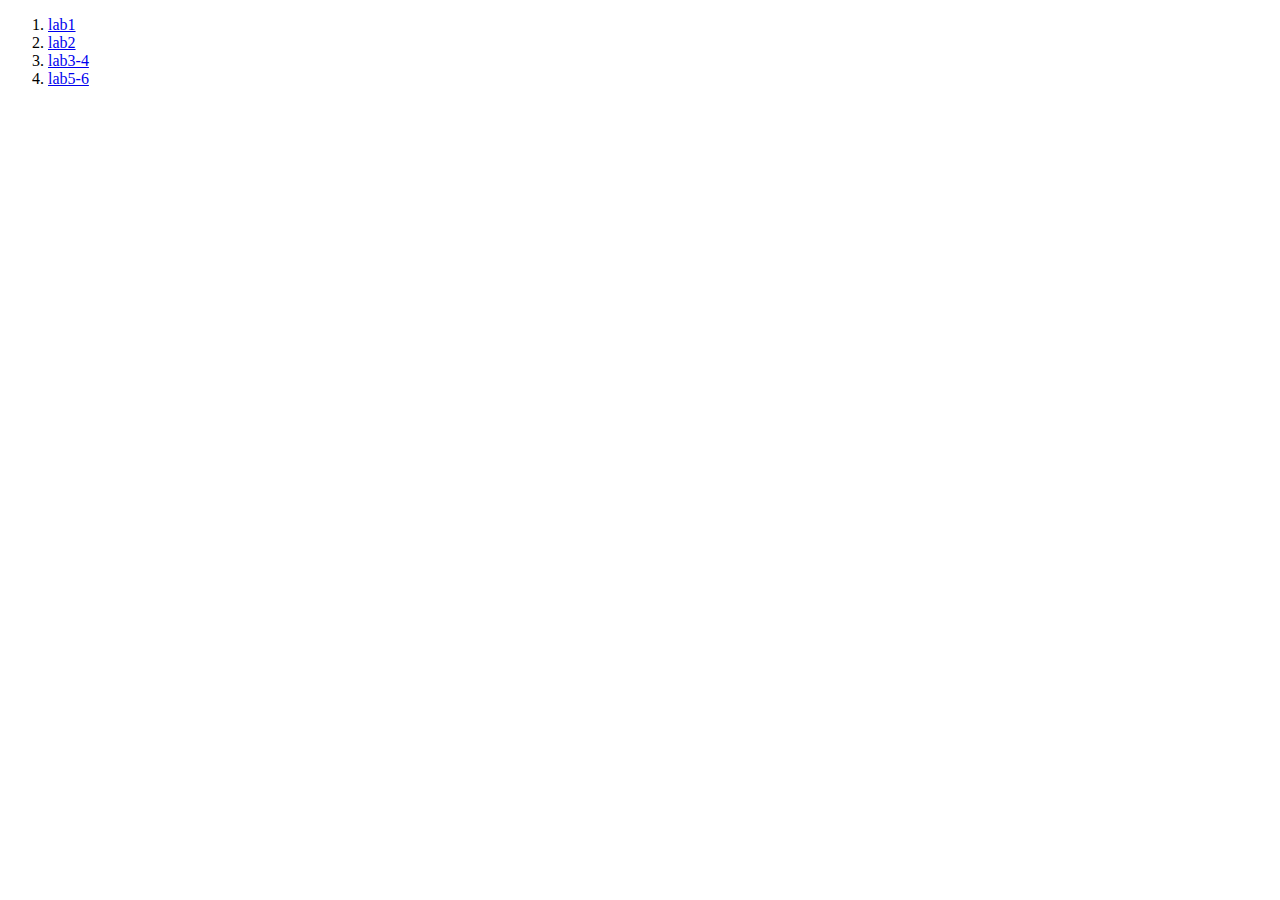
==== index.html.html @ 20ebe7e5 "kl" ====
<!DOCTYPE html>
<html lang="en">
  <head>
    <meta charset="UTF-8" />
    <meta name="viewport" content="width=device-width, user-scalable=no" />
    <link rel="stylesheet" href="inputstyle.css" />
    <title>piisKikita</title>
  </head>
  <body>
    <ol>
      <li><a href="laba1/film.html">lab1</a></li>
      <li><a href="laba2/filmi.html">lab2</a></li>
      <li><a href="laba3-4/index.html">lab3-4</a></li>
      <li><a href="laba5-6/lab5.html">lab5-6</a></li>
    </ol>
    <script src="input.js"></script>
  </body>
</html>
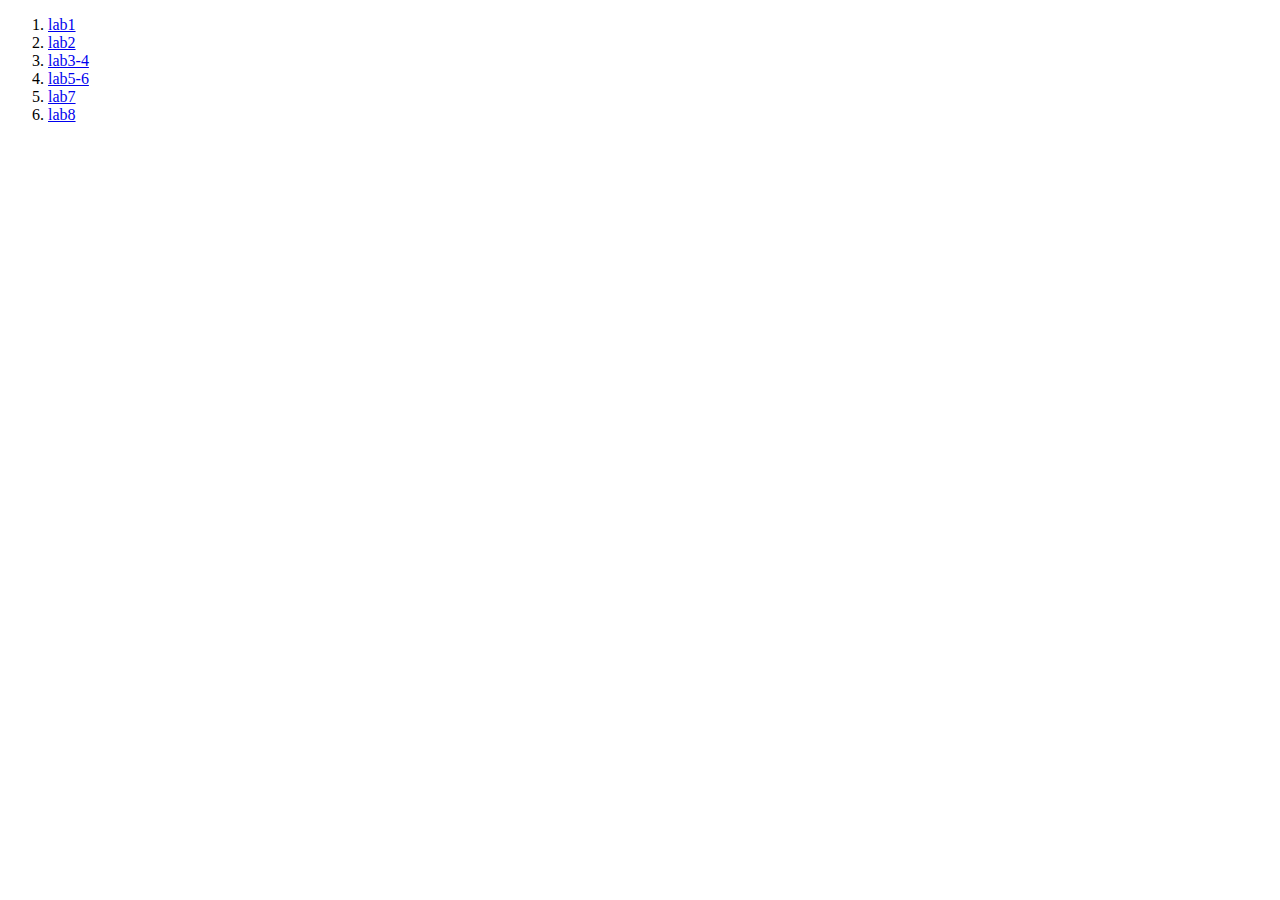
==== commit d8aab507: "Update index.html.html" ====
--- a/index.html.html
+++ b/index.html.html
@@ -12,6 +12,8 @@
       <li><a href="laba2/filmi.html">lab2</a></li>
       <li><a href="laba3-4/index.html">lab3-4</a></li>
       <li><a href="laba5-6/lab5.html">lab5-6</a></li>
+      <li><a href="7-8/index.html">lab7</a></li>
+      <li><a href="7-8/index_with_canvas.html">lab8</a></li>
     </ol>
     <script src="input.js"></script>
   </body>
